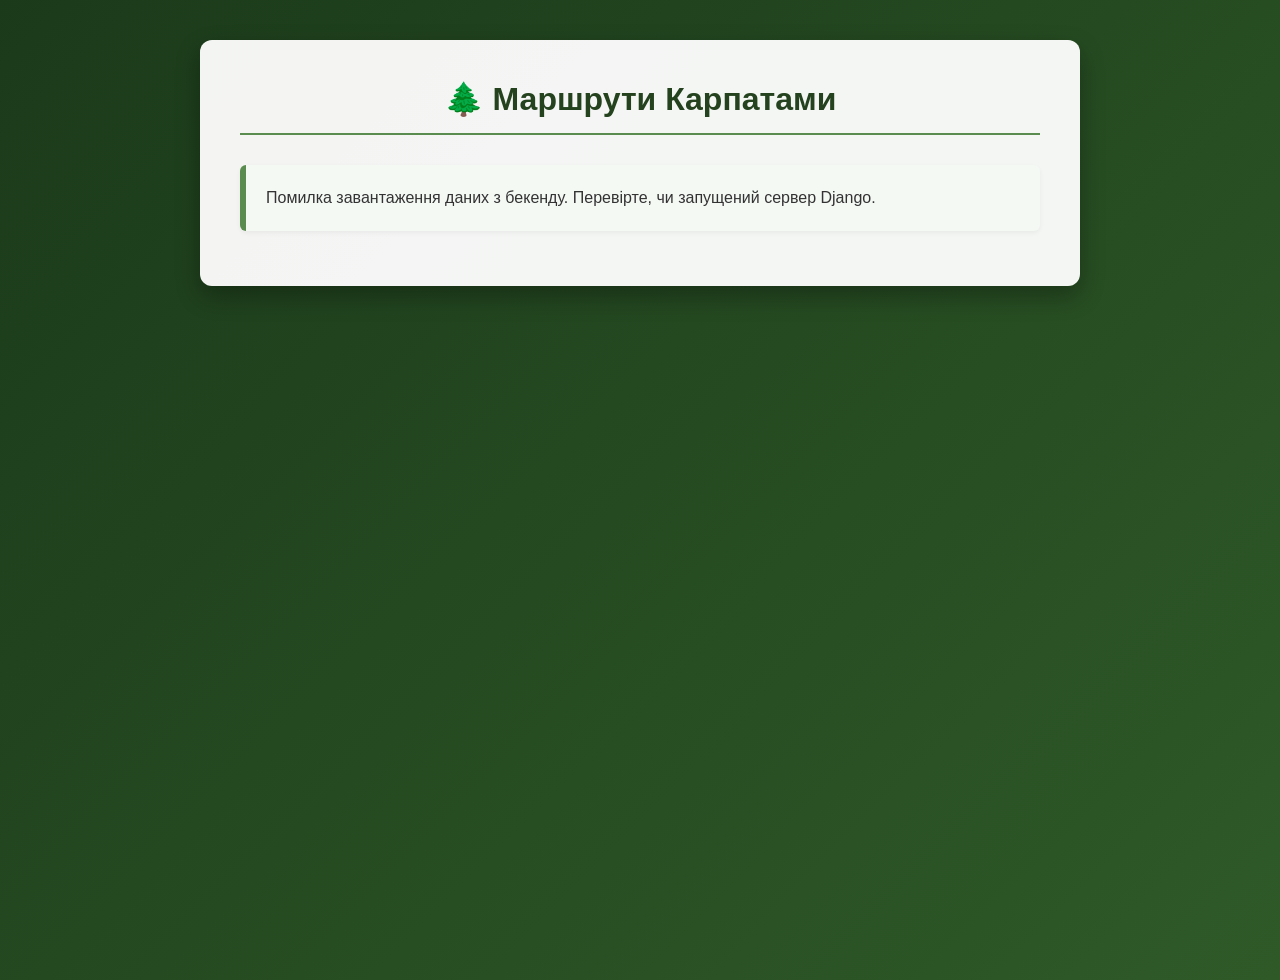
==== index.html @ 5eb482a1 "Initial commit: add frontend interface, README, and .gitignore" ====
<!DOCTYPE html>
<html lang="uk">
<head>
    <meta charset="UTF-8">
    <title>Plai - Гірські Маршрути</title>
    <style>
        body {
            font-family: 'Segoe UI', Tahoma, Geneva, Verdana, sans-serif;
            margin: 0;
            padding: 40px 20px;
            background: linear-gradient(135deg, #1b3a1a 0%, #2f5a28 100%);
            color: #333;
            min-height: 100vh;
        }

        .container {
            max-width: 800px;
            margin: 0 auto;
            background: rgba(255, 255, 255, 0.95);
            padding: 40px;
            border-radius: 12px;
            box-shadow: 0 10px 25px rgba(0,0,0,0.3);
        }

        h1 {
            color: #24421e;
            text-align: center;
            margin-top: 0;
            margin-bottom: 30px;
            border-bottom: 2px solid #5a8c4f;
            padding-bottom: 15px;
        }

        ul {
            list-style-type: none;
            padding: 0;
            margin: 0;
        }

        li {
            background: #f4f9f4;
            margin-bottom: 15px;
            padding: 20px;
            border-left: 6px solid #5a8c4f;
            border-radius: 6px;
            box-shadow: 0 2px 5px rgba(0,0,0,0.05);
            transition: all 0.3s ease;
            line-height: 1.6;
        }

        li:hover {
            transform: translateX(8px);
            background: #e9f2e9;
            box-shadow: 0 4px 10px rgba(0,0,0,0.1);
        }

        strong {
            color: #1b3a1a;
            font-size: 1.25em;
        }

        .difficulty-badge {
            display: inline-block;
            background: #5a8c4f;
            color: white;
            padding: 3px 10px;
            border-radius: 12px;
            font-size: 0.85em;
            margin-left: 10px;
            font-weight: bold;
        }
    </style>
</head>
<body>
    <div class="container">
        <h1>🌲 Маршрути Карпатами</h1>
        <ul id="routes-list">Завантаження...</ul>
    </div>

    <script>
        fetch('http://127.0.0.1:8000/api/v1/routes/')
            .then(response => response.json())
            .then(data => {
                const listElement = document.getElementById('routes-list');
                listElement.innerHTML = '';

                if (data.length === 0) {
                    listElement.innerHTML = '<li>Маршрутів поки немає. Додайте їх в панелі адміністратора.</li>';
                    return;
                }

                data.forEach(route => {
                    const li = document.createElement('li');

                    const difficultyMap = {
                        'easy': 'Легкий',
                        'medium': 'Середній',
                        'hard': 'Складний'
                    };
                    const readableDifficulty = difficultyMap[route.difficulty] || route.difficulty;

                    li.innerHTML = `
                        <strong>${route.name}</strong>
                        <span class="difficulty-badge">${readableDifficulty}</span>
                        <br><br>
                        ${route.description}
                    `;
                    listElement.appendChild(li);
                });
            })
            .catch(error => {
                console.error('Помилка:', error);
                document.getElementById('routes-list').innerHTML = '<li>Помилка завантаження даних з бекенду. Перевірте, чи запущений сервер Django.</li>';
            });
    </script>
</body>
</html>
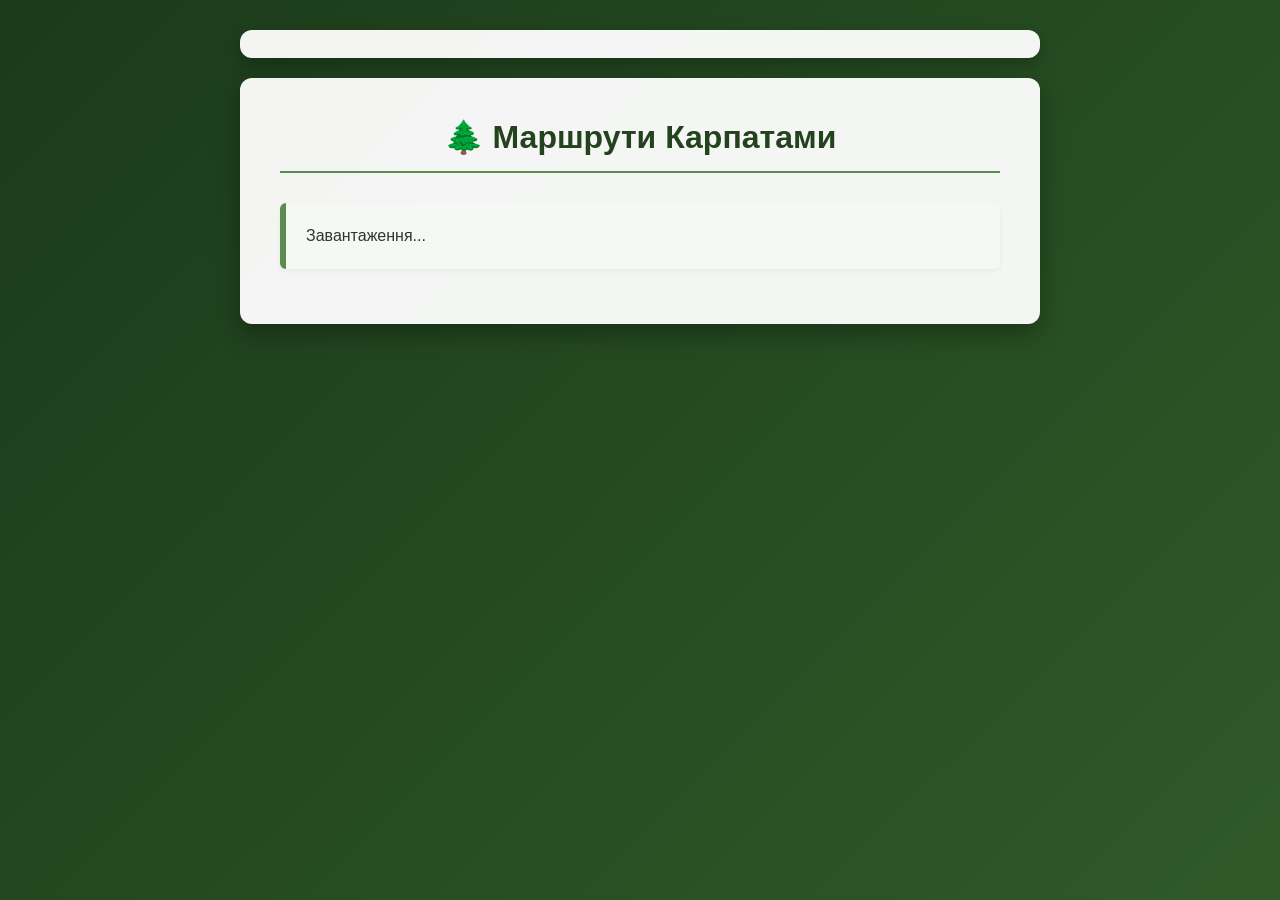
==== commit 973d2a58: "Move styles to style.css and add navigation to the routes page" ====
--- a/index.html
+++ b/index.html
@@ -3,115 +3,60 @@
 <head>
     <meta charset="UTF-8">
     <title>Plai - Гірські Маршрути</title>
-    <style>
-        body {
-            font-family: 'Segoe UI', Tahoma, Geneva, Verdana, sans-serif;
-            margin: 0;
-            padding: 40px 20px;
-            background: linear-gradient(135deg, #1b3a1a 0%, #2f5a28 100%);
-            color: #333;
-            min-height: 100vh;
-        }
-
-        .container {
-            max-width: 800px;
-            margin: 0 auto;
-            background: rgba(255, 255, 255, 0.95);
-            padding: 40px;
-            border-radius: 12px;
-            box-shadow: 0 10px 25px rgba(0,0,0,0.3);
-        }
-
-        h1 {
-            color: #24421e;
-            text-align: center;
-            margin-top: 0;
-            margin-bottom: 30px;
-            border-bottom: 2px solid #5a8c4f;
-            padding-bottom: 15px;
-        }
-
-        ul {
-            list-style-type: none;
-            padding: 0;
-            margin: 0;
-        }
-
-        li {
-            background: #f4f9f4;
-            margin-bottom: 15px;
-            padding: 20px;
-            border-left: 6px solid #5a8c4f;
-            border-radius: 6px;
-            box-shadow: 0 2px 5px rgba(0,0,0,0.05);
-            transition: all 0.3s ease;
-            line-height: 1.6;
-        }
-
-        li:hover {
-            transform: translateX(8px);
-            background: #e9f2e9;
-            box-shadow: 0 4px 10px rgba(0,0,0,0.1);
-        }
-
-        strong {
-            color: #1b3a1a;
-            font-size: 1.25em;
-        }
-
-        .difficulty-badge {
-            display: inline-block;
-            background: #5a8c4f;
-            color: white;
-            padding: 3px 10px;
-            border-radius: 12px;
-            font-size: 0.85em;
-            margin-left: 10px;
-            font-weight: bold;
-        }
-    </style>
+    <link rel="stylesheet" href="style.css">
 </head>
 <body>
+    <nav id="nav"></nav>
+
     <div class="container">
         <h1>🌲 Маршрути Карпатами</h1>
-        <ul id="routes-list">Завантаження...</ul>
+        <ul id="routes-list"><li>Завантаження...</li></ul>
     </div>
 
+    <script src="auth.js"></script>
     <script>
-        fetch('http://127.0.0.1:8000/api/v1/routes/')
-            .then(response => response.json())
-            .then(data => {
-                const listElement = document.getElementById('routes-list');
-                listElement.innerHTML = '';
+        const difficultyMap = {
+            easy: "Легкий",
+            medium: "Середній",
+            hard: "Складний",
+        };
+
+        async function loadRoutes() {
+            const list = document.getElementById("routes-list");
+            try {
+                const response = await apiFetch("/routes/");
+                const data = await response.json();
+                list.innerHTML = "";
 
                 if (data.length === 0) {
-                    listElement.innerHTML = '<li>Маршрутів поки немає. Додайте їх в панелі адміністратора.</li>';
+                    list.innerHTML = "<li>Маршрутів поки немає.</li>";
                     return;
                 }
 
-                data.forEach(route => {
-                    const li = document.createElement('li');
+                data.forEach((route) => {
+                    const item = document.createElement("li");
 
-                    const difficultyMap = {
-                        'easy': 'Легкий',
-                        'medium': 'Середній',
-                        'hard': 'Складний'
-                    };
-                    const readableDifficulty = difficultyMap[route.difficulty] || route.difficulty;
+                    const title = document.createElement("strong");
+                    title.textContent = route.name;
 
-                    li.innerHTML = `
-                        <strong>${route.name}</strong>
-                        <span class="difficulty-badge">${readableDifficulty}</span>
-                        <br><br>
-                        ${route.description}
-                    `;
-                    listElement.appendChild(li);
+                    const badge = document.createElement("span");
+                    badge.className = "difficulty-badge";
+                    badge.textContent = difficultyMap[route.difficulty] || route.difficulty;
+
+                    const description = document.createElement("p");
+                    description.textContent = route.description;
+
+                    item.append(title, badge, description);
+                    list.appendChild(item);
                 });
-            })
-            .catch(error => {
-                console.error('Помилка:', error);
-                document.getElementById('routes-list').innerHTML = '<li>Помилка завантаження даних з бекенду. Перевірте, чи запущений сервер Django.</li>';
-            });
+            } catch (error) {
+                console.error("Помилка:", error);
+                list.innerHTML = "<li>Помилка завантаження даних з бекенду. Перевірте, чи запущений сервер Django.</li>";
+            }
+        }
+
+        renderNav();
+        loadRoutes();
     </script>
 </body>
 </html>
--- a/style.css
+++ b/style.css
@@ -0,0 +1,188 @@
+* {
+    box-sizing: border-box;
+}
+
+body {
+    font-family: 'Segoe UI', Tahoma, Geneva, Verdana, sans-serif;
+    margin: 0;
+    padding: 30px 20px 40px;
+    background: linear-gradient(135deg, #1b3a1a 0%, #2f5a28 100%);
+    color: #333;
+    min-height: 100vh;
+}
+
+nav {
+    display: flex;
+    flex-wrap: wrap;
+    align-items: center;
+    gap: 20px;
+    max-width: 800px;
+    margin: 0 auto 20px;
+    padding: 14px 30px;
+    background: rgba(255, 255, 255, 0.95);
+    border-radius: 12px;
+    box-shadow: 0 6px 15px rgba(0, 0, 0, 0.25);
+}
+
+nav a {
+    color: #24421e;
+    font-weight: bold;
+    text-decoration: none;
+}
+
+nav a:hover {
+    text-decoration: underline;
+}
+
+.nav-right {
+    margin-left: auto;
+    display: flex;
+    align-items: center;
+    gap: 15px;
+}
+
+.container {
+    max-width: 800px;
+    margin: 0 auto;
+    background: rgba(255, 255, 255, 0.95);
+    padding: 40px;
+    border-radius: 12px;
+    box-shadow: 0 10px 25px rgba(0, 0, 0, 0.3);
+}
+
+.container a {
+    color: #2f5a28;
+    font-weight: bold;
+}
+
+h1 {
+    color: #24421e;
+    text-align: center;
+    margin-top: 0;
+    margin-bottom: 30px;
+    border-bottom: 2px solid #5a8c4f;
+    padding-bottom: 15px;
+}
+
+ul {
+    list-style-type: none;
+    padding: 0;
+    margin: 0;
+}
+
+li {
+    background: #f4f9f4;
+    margin-bottom: 15px;
+    padding: 20px;
+    border-left: 6px solid #5a8c4f;
+    border-radius: 6px;
+    box-shadow: 0 2px 5px rgba(0, 0, 0, 0.05);
+    transition: all 0.3s ease;
+    line-height: 1.6;
+}
+
+li:hover {
+    transform: translateX(8px);
+    background: #e9f2e9;
+    box-shadow: 0 4px 10px rgba(0, 0, 0, 0.1);
+}
+
+li p {
+    margin: 10px 0 0;
+}
+
+strong {
+    color: #1b3a1a;
+    font-size: 1.25em;
+}
+
+.difficulty-badge {
+    display: inline-block;
+    background: #5a8c4f;
+    color: white;
+    padding: 3px 10px;
+    border-radius: 12px;
+    font-size: 0.85em;
+    margin-left: 10px;
+    font-weight: bold;
+}
+
+button {
+    background: #5a8c4f;
+    color: white;
+    border: none;
+    padding: 8px 16px;
+    border-radius: 6px;
+    cursor: pointer;
+    font-size: 1em;
+    transition: background 0.2s ease;
+}
+
+button:hover {
+    background: #24421e;
+}
+
+form {
+    display: flex;
+    flex-direction: column;
+    gap: 12px;
+}
+
+form button {
+    padding: 12px;
+    margin-top: 6px;
+}
+
+label {
+    display: flex;
+    flex-direction: column;
+    gap: 4px;
+    font-weight: bold;
+    color: #24421e;
+}
+
+input,
+textarea {
+    padding: 10px;
+    border: 1px solid #b5ccb0;
+    border-radius: 6px;
+    font-size: 1em;
+    font-family: inherit;
+}
+
+input:focus,
+textarea:focus {
+    outline: none;
+    border-color: #5a8c4f;
+    box-shadow: 0 0 0 3px rgba(90, 140, 79, 0.25);
+}
+
+.message {
+    white-space: pre-line;
+    padding: 10px 14px;
+    border-radius: 6px;
+    margin-bottom: 15px;
+}
+
+.message.error {
+    background: #fdecea;
+    color: #a12622;
+}
+
+.message.success {
+    background: #e9f2e9;
+    color: #1b3a1a;
+}
+
+.profile-row {
+    margin: 8px 0;
+    font-size: 1.05em;
+}
+
+#admin-block {
+    margin-top: 40px;
+}
+
+[hidden] {
+    display: none !important;
+}
